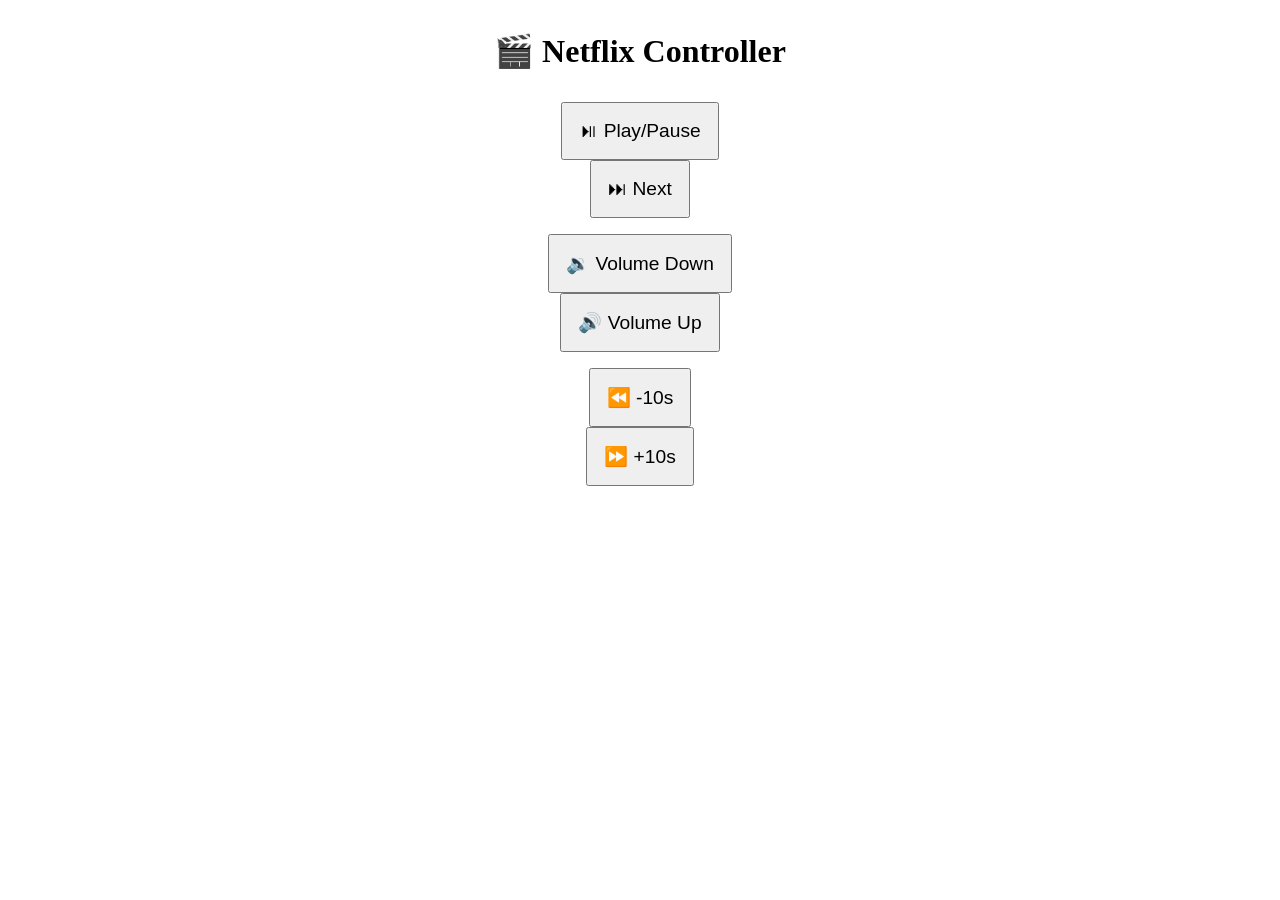
==== templates/index.html @ 9c890233 "Make UI responsive" ====
<!DOCTYPE html>
<html lang="en">
<head>
  <meta charset="UTF-8">
  <meta name="viewport" content="width=device-width, initial-scale=1.0">
  <title>Netflix Controller</title>
  <link rel="stylesheet" href="{{ url_for('static', filename='css/bootstrap.min.css') }}">
  <style>
    body {
      text-align: center;
      margin-top: 2rem;
    }
    h1 {
      margin-bottom: 2rem;
    }
    .btn-lg {
      font-size: 1.2rem;
      padding: 1rem;
    }
    .row {
      margin-bottom: 1rem;
    }
    html, body {
      touch-action: pan-x pan-y;   /* allow scroll but no zoom */
    }
  </style>
</head>
<body>
  <main class="container">
    <h1>🎬 Netflix Controller</h1>

    <!-- Play / Next -->
    <div class="row">
      <div class="col-6">
        <button class="btn btn-outline-primary btn-lg w-100" onclick="send('playpause')">⏯ Play/Pause</button>
      </div>
      <div class="col-6">
        <button class="btn btn-outline-primary btn-lg w-100" onclick="send('netflix/next')">⏭ Next</button>
      </div>
    </div>

    <!-- Volume -->
    <div class="row">
      <div class="col-6">
        <button class="btn btn-secondary btn-lg w-100" onclick="send('volume/down')">🔉 Volume Down</button>
      </div>
      <div class="col-6">
        <button class="btn btn-secondary btn-lg w-100" onclick="send('volume/up')">🔊 Volume Up</button>
      </div>
    </div>

    <!-- Seek -->
    <div class="row">
      <div class="col-6">
        <button class="btn btn-info btn-lg w-100" onclick="send('seek/backward/10')">⏪ -10s</button>
      </div>
      <div class="col-6">
        <button class="btn btn-info btn-lg w-100" onclick="send('seek/forward/10')">⏩ +10s</button>
      </div>
    </div>
  </main>

  <script>
    function send(action) {
      fetch(`/${action}`)
        .then(r => r.text())
        .then(t => console.log(t));
    }
  </script>
</body>
</html>
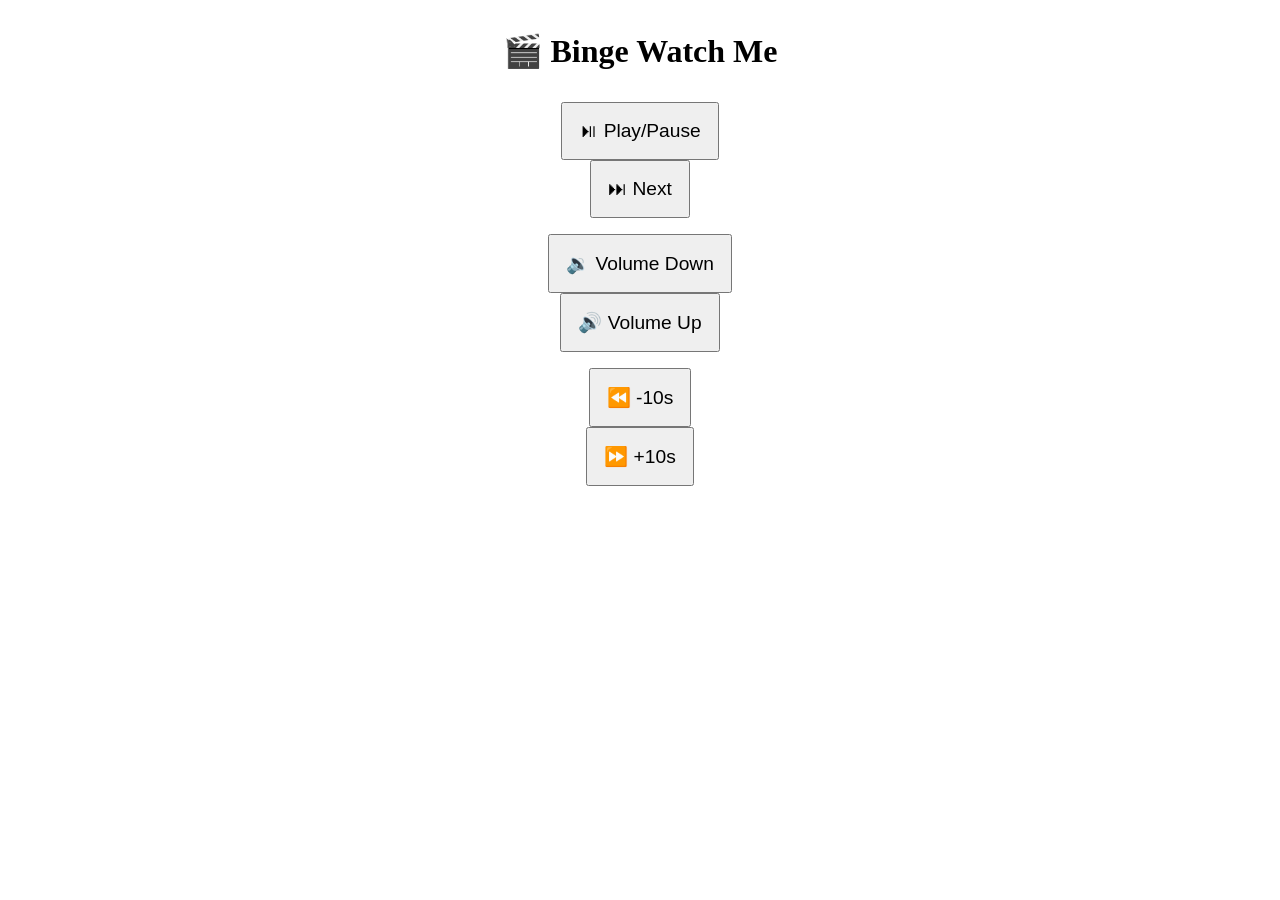
==== commit ce4f6068: "Watch your language" ====
--- a/templates/index.html
+++ b/templates/index.html
@@ -3,7 +3,7 @@
 <head>
   <meta charset="UTF-8">
   <meta name="viewport" content="width=device-width, initial-scale=1.0">
-  <title>Netflix Controller</title>
+  <title>Binge Watch Me</title>
   <link rel="stylesheet" href="{{ url_for('static', filename='css/bootstrap.min.css') }}">
   <style>
     body {
@@ -27,7 +27,7 @@
 </head>
 <body>
   <main class="container">
-    <h1>🎬 Netflix Controller</h1>
+    <h1>🎬 Binge Watch Me</h1>
 
     <!-- Play / Next -->
     <div class="row">
